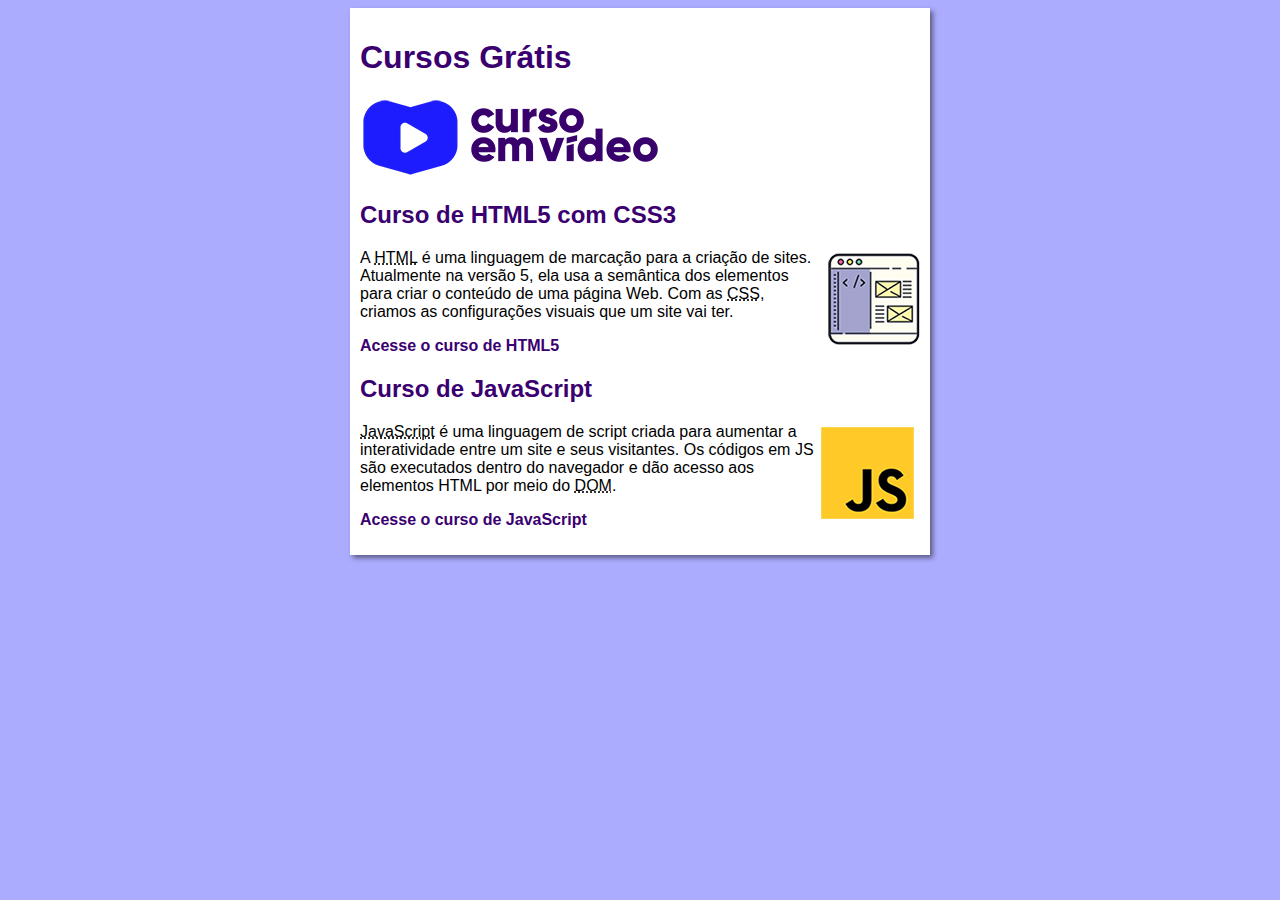
==== projeto-site-master/index.html @ e73a9b54 "imagens" ====
<!DOCTYPE html>
<html lang="pt-br">
<head>
    <meta charset="UTF-8">
    <meta name="viewport" content="width=device-width, initial-scale=1.0">
    <title>Curso em Vídeo</title>
    <link rel="stylesheet" href="estilos/style.css">
</head>
<body>
    <main>
        <header>
            <h1>Cursos Grátis</h1>
            <img src="imagens/curso-em-video-cor.png" alt="Curso em Vídeo">
        </header>
        <article>
            <h2>Curso de HTML5 com CSS3</h2>
            <img class="lado" src="imagens/curso-html-css.png" alt="Curso HTML">
            <p>A <abbr title="HyperText Markup Language">HTML</abbr> é uma linguagem de marcação para a criação de sites. Atualmente na versão 5, ela usa a semântica dos elementos para criar o conteúdo de uma página Web. Com as <abbr title="Cascading Style Sheets">CSS</abbr>, criamos as configurações visuais que um site vai ter.</p>
            <p><a href="curso-html.html">Acesse o curso de HTML5</a></p>
        </article>
        <article>
            <h2>Curso de JavaScript</h2>
            <img class="lado" src="imagens/curso-javascript.png" alt="Curso JS">
            <p><abbr title="JavaScript">JavaScript</abbr> é uma linguagem de script criada para aumentar a interatividade entre um site e seus visitantes. Os códigos em JS são executados dentro do navegador e dão acesso aos elementos HTML por meio do <abbr title="Document Object Model">DOM</abbr>.</p>
            <p><a href="curso-js.html">Acesse o curso de JavaScript</a></p>
        </article>
    </main>
</body>
</html>
---- projeto-site-master/estilos/style.css ----
* {
    font-family: Arial, Helvetica, sans-serif;
    font-size: 16px;
}

body {
    background-color: #acacff;

}

main {
    background-color: white;
    width: 560px;
    margin: auto;
    padding: 10px;
    box-shadow: 3px 3px 5px rgba(0, 0, 0, 0.473);
}

h1 {
    font-size: 2em;
    color: rgb(58, 0, 112);
}

h2 {
    font-size: 1.5em;
    color: rgb(58, 0, 112);
}

img.lado {
    float: right;
}

a {
    text-decoration: none;
    font-weight: bold;
    color: rgb(58, 0, 112);
}

a:hover {
    text-decoration: underline;
    color: rgb(26, 26, 255);
}
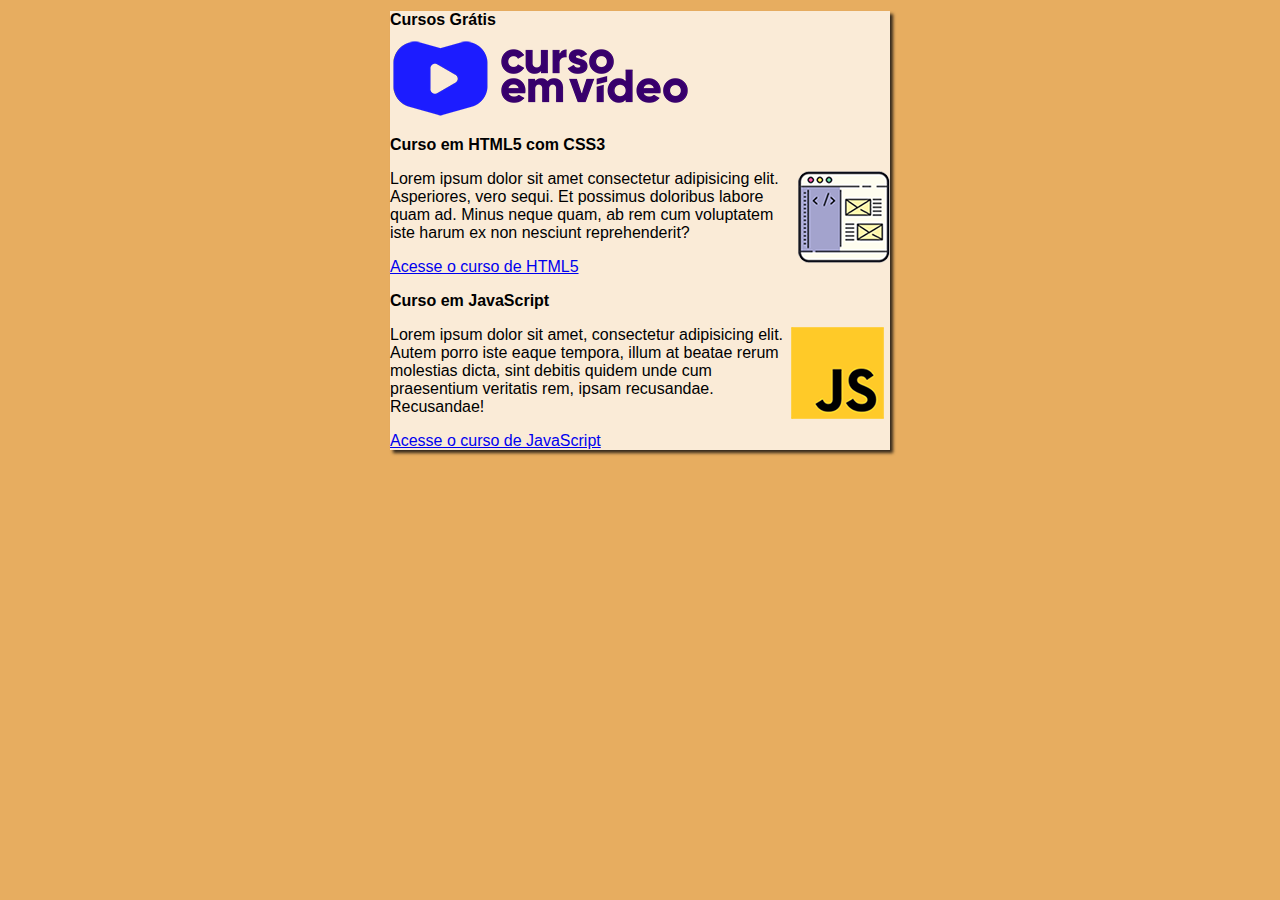
==== commit 7c96c7cc: "alterações" ====
--- a/projeto-site-master/index.html
+++ b/projeto-site-master/index.html
@@ -2,27 +2,28 @@
 <html lang="pt-br">
 <head>
     <meta charset="UTF-8">
+    <meta http-equiv="X-UA-Compatible" content="IE=edge">
     <meta name="viewport" content="width=device-width, initial-scale=1.0">
-    <title>Curso em Vídeo</title>
-    <link rel="stylesheet" href="estilos/style.css">
+    <title>Projeto-site GIT</title>
+    <link rel="stylesheet" href="style.css">
 </head>
 <body>
     <main>
         <header>
             <h1>Cursos Grátis</h1>
-            <img src="imagens/curso-em-video-cor.png" alt="Curso em Vídeo">
+            <img src="imagens/curso-em-video-cor.png" alt="">
         </header>
         <article>
-            <h2>Curso de HTML5 com CSS3</h2>
-            <img class="lado" src="imagens/curso-html-css.png" alt="Curso HTML">
-            <p>A <abbr title="HyperText Markup Language">HTML</abbr> é uma linguagem de marcação para a criação de sites. Atualmente na versão 5, ela usa a semântica dos elementos para criar o conteúdo de uma página Web. Com as <abbr title="Cascading Style Sheets">CSS</abbr>, criamos as configurações visuais que um site vai ter.</p>
-            <p><a href="curso-html.html">Acesse o curso de HTML5</a></p>
+            <h2>Curso em HTML5 com CSS3</h2>
+            <img class="lado" src="imagens/curso-html-css.png" alt="HTML4 e CSS3">
+            <p>Lorem ipsum dolor sit amet consectetur adipisicing elit. Asperiores, vero sequi. Et possimus doloribus labore quam ad. Minus neque quam, ab rem cum voluptatem iste harum ex non nesciunt reprehenderit?</p>
+            <a href="curso-html.html"> <p>Acesse o curso de HTML5</p></a>
         </article>
         <article>
-            <h2>Curso de JavaScript</h2>
-            <img class="lado" src="imagens/curso-javascript.png" alt="Curso JS">
-            <p><abbr title="JavaScript">JavaScript</abbr> é uma linguagem de script criada para aumentar a interatividade entre um site e seus visitantes. Os códigos em JS são executados dentro do navegador e dão acesso aos elementos HTML por meio do <abbr title="Document Object Model">DOM</abbr>.</p>
-            <p><a href="curso-js.html">Acesse o curso de JavaScript</a></p>
+            <h2>Curso em JavaScript</h2>
+            <img class="lado" src="imagens/curso-javascript.png" alt="JavaScript">
+            <p>Lorem ipsum dolor sit amet, consectetur adipisicing elit. Autem porro iste eaque tempora, illum at beatae rerum molestias dicta, sint debitis quidem unde cum praesentium veritatis rem, ipsam recusandae. Recusandae!</p>
+            <p><a href="curso-js.html">Acesse o curso de JavaScript<a></p>
         </article>
     </main>
 </body>
--- a/projeto-site-master/style.css
+++ b/projeto-site-master/style.css
@@ -0,0 +1,20 @@
+*{
+   font-family: Arial, Helvetica, sans-serif;
+    font-size: 16px;
+
+}
+body {
+    background-color: rgb(231, 173, 96);
+
+}
+
+main {
+    background-color: antiquewhite;
+    width: 500px;
+    margin: auto;
+    box-shadow: 3px 3px 3px rgba(14, 13, 13, 0.822);
+}
+
+img.lado {
+    float: right;
+}